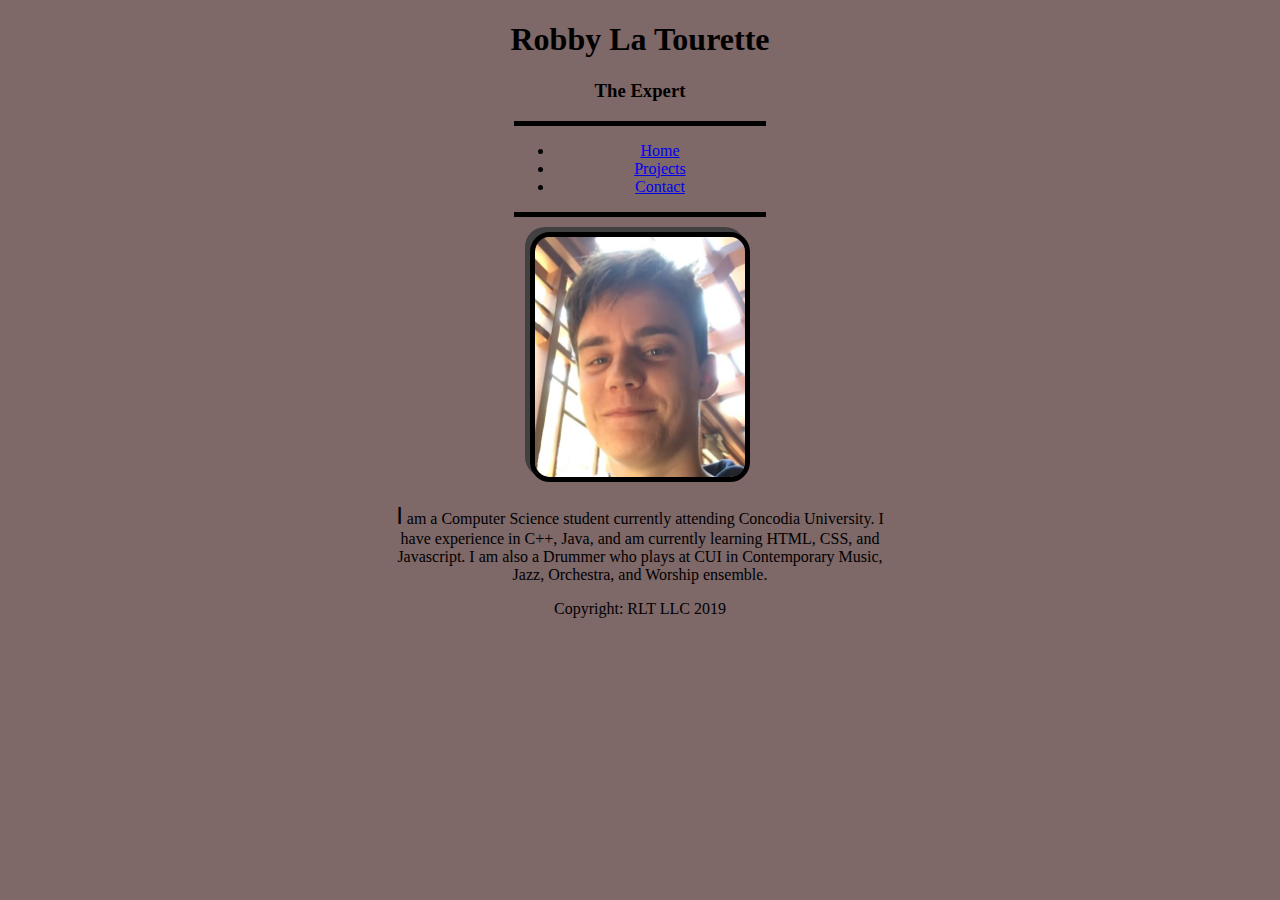
==== index.html @ b882ae48 "Add files via upload" ====
<!----------------------------------------------------
	Author: Robby La Tourette
	Date:   10/7/19
	Email:  robby.latourette@eagles.cui.edu
------------------------------------------------------>
<!DOCTYPE html>
<head>
	<title>Assignment 13</title>
	
	<meta charset="UTF-8">
	<meta name="viewport"   content="width=device-width, initial-scale=1">
    <meta name="author"     content="Robby La Tourette">
    <link href="css/styles.css" type="text/css"  rel="stylesheet" />
</head>

<body>
	<p>
        <h1>Robby La Tourette</h1>
        <h3>The Expert</h3>
    </p>

    <nav>
        <ul>
            <li><a href="index.html">Home</a></li>
            <li><a href="projects.html">Projects</a></li>
            <li><a href="contact.html">Contact</a></li>
        </ul>
    </nav>

    <img class="profile_picture" src="images/profile_picture.jpg" 
         alt="Picture of Robby" title="Robby" width="210" height="240"/>

    <p class="bio">
        I am a Computer Science student currently attending Concodia University.
        I have experience in C++, Java, and am currently learning HTML, CSS, and Javascript.
        I am also a Drummer who plays at CUI in Contemporary Music, 
        Jazz, Orchestra, and Worship ensemble.        
    </p>
</body>

<footer>
        <p>Copyright: RLT LLC 2019</p>
</footer>
---- css/styles.css ----
*{
    background-color: #7e6868; 
    text-align: center;
}

h1, h3{
    font-family: Geneva, Verdana;
    text-align: center;
    margin-left: auto;
    margin-right: auto; 
}

nav{
    font-family: 'Lucida Sans', 'Lucida Sans Regular';
    margin: 0px auto 15px auto;
    width: 20%;
    border-top: 5px solid black;
    border-bottom: 5px solid black;
}

li:hover{
    background-color: pink;
}

p.bio{
    display: box;
    margin-left: auto;
    margin-right: auto; 
    min-width: 150px;
    max-width: 500px;  
    overflow: hidden;
}

p.bio:first-letter{
    font-size: 150%;
    font-family: 'Gill Sans', 'Gill Sans MT', sans-serif;
}

img.profile_picture{
    box-align: middle;
    border: 5px solid black;
    border-radius: 20px;
    box-shadow: -5px -5px #414141;
    margin-left: auto;
    margin-right: auto; 
}
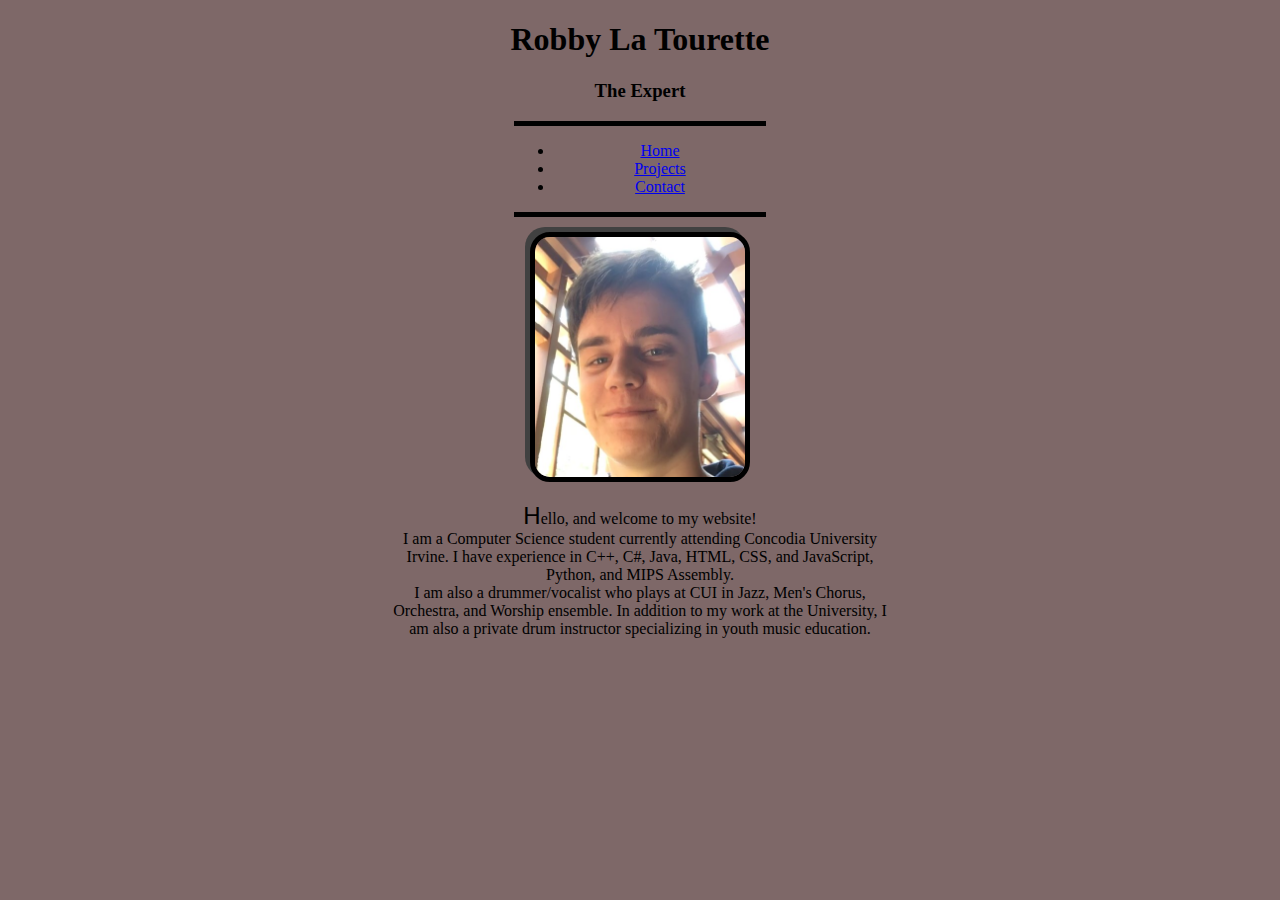
==== commit c86bc0ab: "Update index.html" ====
--- a/index.html
+++ b/index.html
@@ -31,13 +31,17 @@
          alt="Picture of Robby" title="Robby" width="210" height="240"/>
 
     <p class="bio">
-        I am a Computer Science student currently attending Concodia University.
-        I have experience in C++, Java, and am currently learning HTML, CSS, and Javascript.
-        I am also a Drummer who plays at CUI in Contemporary Music, 
-        Jazz, Orchestra, and Worship ensemble.        
+        Hello, and welcome to my website!
+        <br>
+        I am a Computer Science student currently attending Concodia University Irvine.
+        I have experience in C++, C#, Java, HTML, CSS, and JavaScript, Python, and MIPS Assembly.
+        <br>
+        I am also a drummer/vocalist who plays at CUI in Jazz, Men's Chorus, 
+        Orchestra, and Worship ensemble. In addition to my work at the University, 
+        I am also a private drum instructor specializing in youth music education.
     </p>
 </body>
 
 <footer>
-        <p>Copyright: RLT LLC 2019</p>
+        <p></p>
 </footer>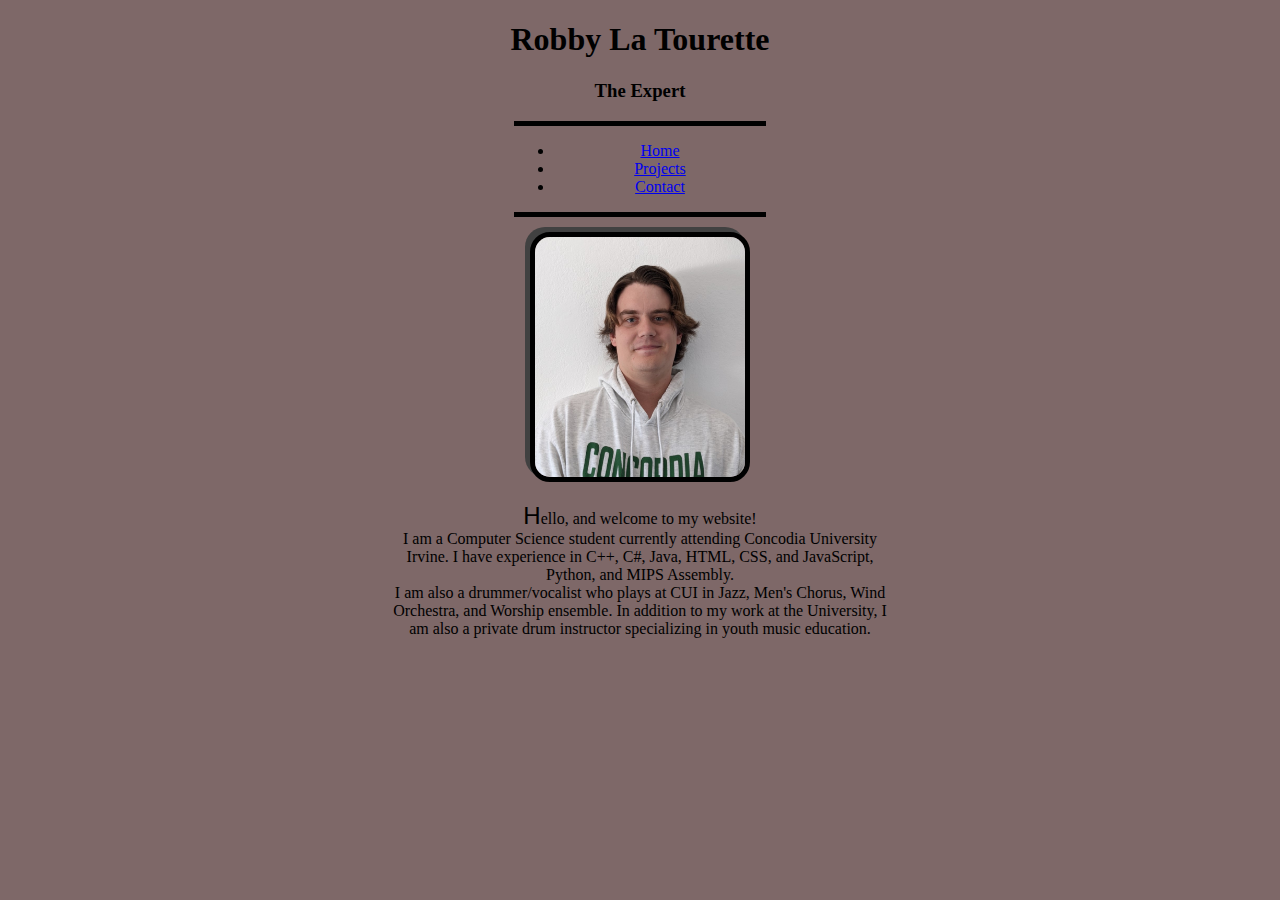
==== commit b5a6c5f5: "Update index.html" ====
--- a/index.html
+++ b/index.html
@@ -5,7 +5,7 @@
 ------------------------------------------------------>
 <!DOCTYPE html>
 <head>
-	<title>Assignment 13</title>
+	<title>Robby </title>
 	
 	<meta charset="UTF-8">
 	<meta name="viewport"   content="width=device-width, initial-scale=1">
@@ -37,7 +37,7 @@
         I have experience in C++, C#, Java, HTML, CSS, and JavaScript, Python, and MIPS Assembly.
         <br>
         I am also a drummer/vocalist who plays at CUI in Jazz, Men's Chorus, 
-        Orchestra, and Worship ensemble. In addition to my work at the University, 
+        Wind Orchestra, and Worship ensemble. In addition to my work at the University, 
         I am also a private drum instructor specializing in youth music education.
     </p>
 </body>
